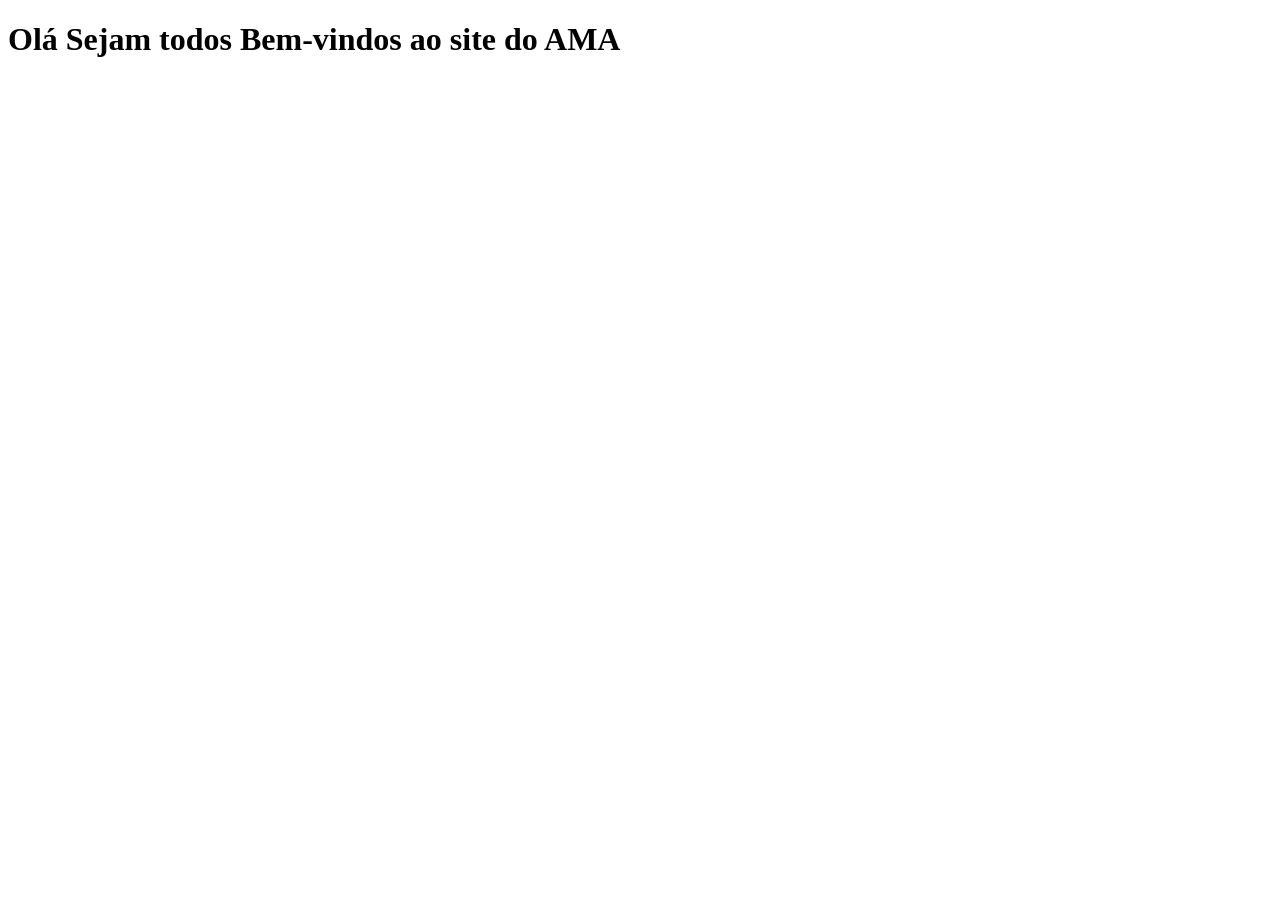
==== index.html @ b1598d92 "01" ====
<!DOCTYPE html>
<html lang="en">
<head>
    <meta charset="UTF-8">
    <meta name="viewport" content="width=device-width, initial-scale=1.0">
    <title>Início</title>
</head>
<body>
        <h1>Olá Sejam todos Bem-vindos ao site do AMA</h1>

        
</body>
</html>
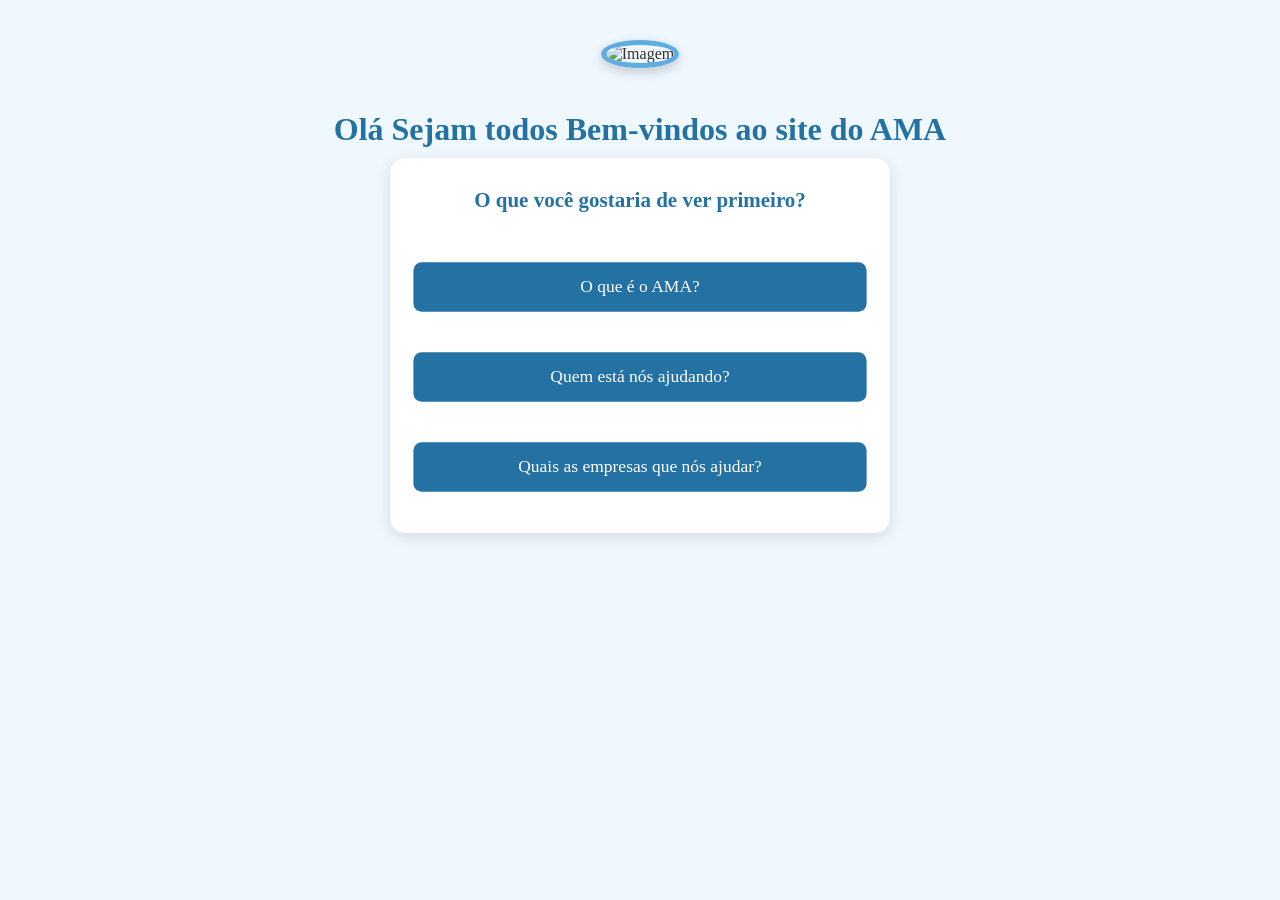
==== commit 45c38873: "02" ====
--- a/index.html
+++ b/index.html
@@ -4,9 +4,26 @@
     <meta charset="UTF-8">
     <meta name="viewport" content="width=device-width, initial-scale=1.0">
     <title>Início</title>
+    <link rel="stylesheet" href="style.css">
 </head>
 <body>
+
+        <div class="imagem">
+            <img src="file:///C:/Users/userm/OneDrive/Imagens/Screenshots/Captura%20de%20Tela%20(51).png" alt="Imagem">
+        </div>
+        <br>
+
         <h1>Olá Sejam todos Bem-vindos ao site do AMA</h1>
+
+        <div class="introducao">
+            <h3>O que você gostaria de ver primeiro?</h3>
+            <br>
+            <a href="Explicação.html">O que é o AMA?</a>
+            <br>
+            <a href="Funcionarios.html">Quem está nós ajudando?</a>
+            <br>
+            <a href="Empresa.html">Quais as empresas que nós ajudar?</a>
+        </div>
 
         
 </body>
--- a/style.css
+++ b/style.css
@@ -0,0 +1,73 @@
+*{
+    margin: 0;
+    padding: 0;
+    box-sizing: border-box;
+}
+
+body{
+    font-family:'Times New Roman', Times, serif;
+    background-color: #f0f8ff;
+    color: #333;
+    text-align: center;
+    padding: 40px 20px;
+}
+
+.imagem{
+    margin-bottom: 25px;
+}
+
+.imagem img{
+    width: 180px;
+    height: 180px;
+    object-fit: cover;
+    border-radius: 50%;
+    border: 5px solid #5dade2;
+    box-shadow: 0 4px 12px rgba(0, 0, 0, 0.2);
+}
+
+/* Título */
+h1 {
+color: #2471a3;
+font-size: 32px;
+margin-bottom: 10px;
+}
+
+.descricao {
+font-size: 20px;
+color: #555;
+margin-bottom: 30px;
+}
+
+/* Área dos links */
+.introducao {
+background-color: white;
+max-width: 500px;
+margin: 0 auto;
+padding: 30px;
+border-radius: 15px;
+box-shadow: 0 4px 15px rgba(0, 0, 0, 0.12);
+}
+
+.introducao h3 {
+color: #2471a3;
+margin-bottom: 20px;
+font-size: 21px;
+}
+
+/* Botões */
+.introducao a {
+display: block;
+text-decoration: none;
+background-color: #5dade2;
+color: white;
+padding: 14px;
+margin: 12px 0;
+border-radius: 8px;
+font-size: 17px;
+transition: 0.3s;
+}
+
+.introducao a {
+background-color: #2471a3;
+transform: scale(1.03);
+}
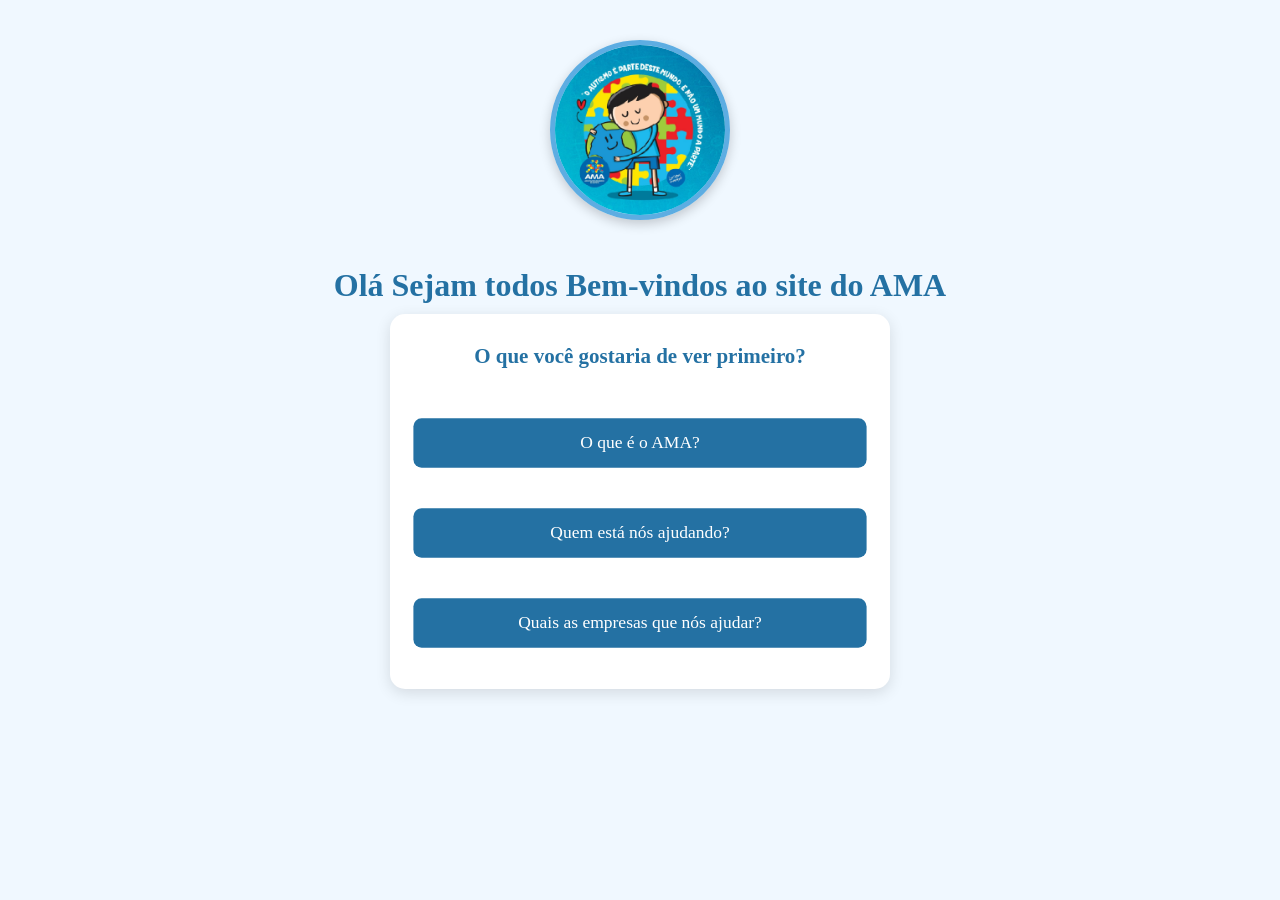
==== commit 9a325738: "03" ====
--- a/index.html
+++ b/index.html
@@ -9,7 +9,7 @@
 <body>
 
         <div class="imagem">
-            <img src="file:///C:/Users/userm/OneDrive/Imagens/Screenshots/Captura%20de%20Tela%20(51).png" alt="Imagem">
+            <img src="Captura de Tela (51).png" alt="Imagem">
         </div>
         <br>
 
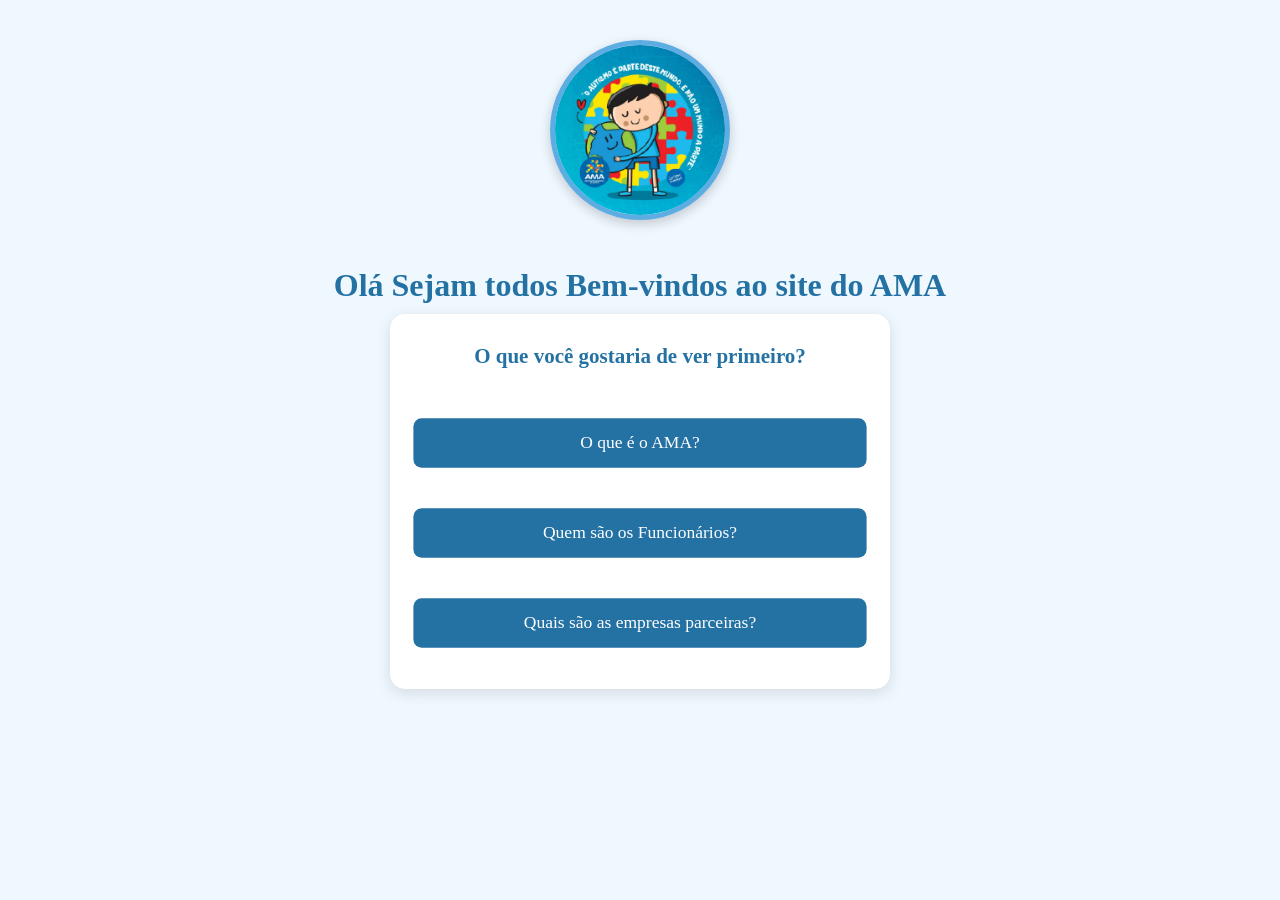
==== commit b2e00a32: "03" ====
--- a/index.html
+++ b/index.html
@@ -9,7 +9,7 @@
 <body>
 
         <div class="imagem">
-            <img src="Captura de Tela (51).png" alt="Imagem">
+            <img src="imagens/ama.png" alt="Imagem">
         </div>
         <br>
 
@@ -20,9 +20,9 @@
             <br>
             <a href="Explicação.html">O que é o AMA?</a>
             <br>
-            <a href="Funcionarios.html">Quem está nós ajudando?</a>
+            <a href="Funcionarios.html">Quem são os Funcionários?</a>
             <br>
-            <a href="Empresa.html">Quais as empresas que nós ajudar?</a>
+            <a href="Empresa.html">Quais são as empresas parceiras?</a>
         </div>
 
         
